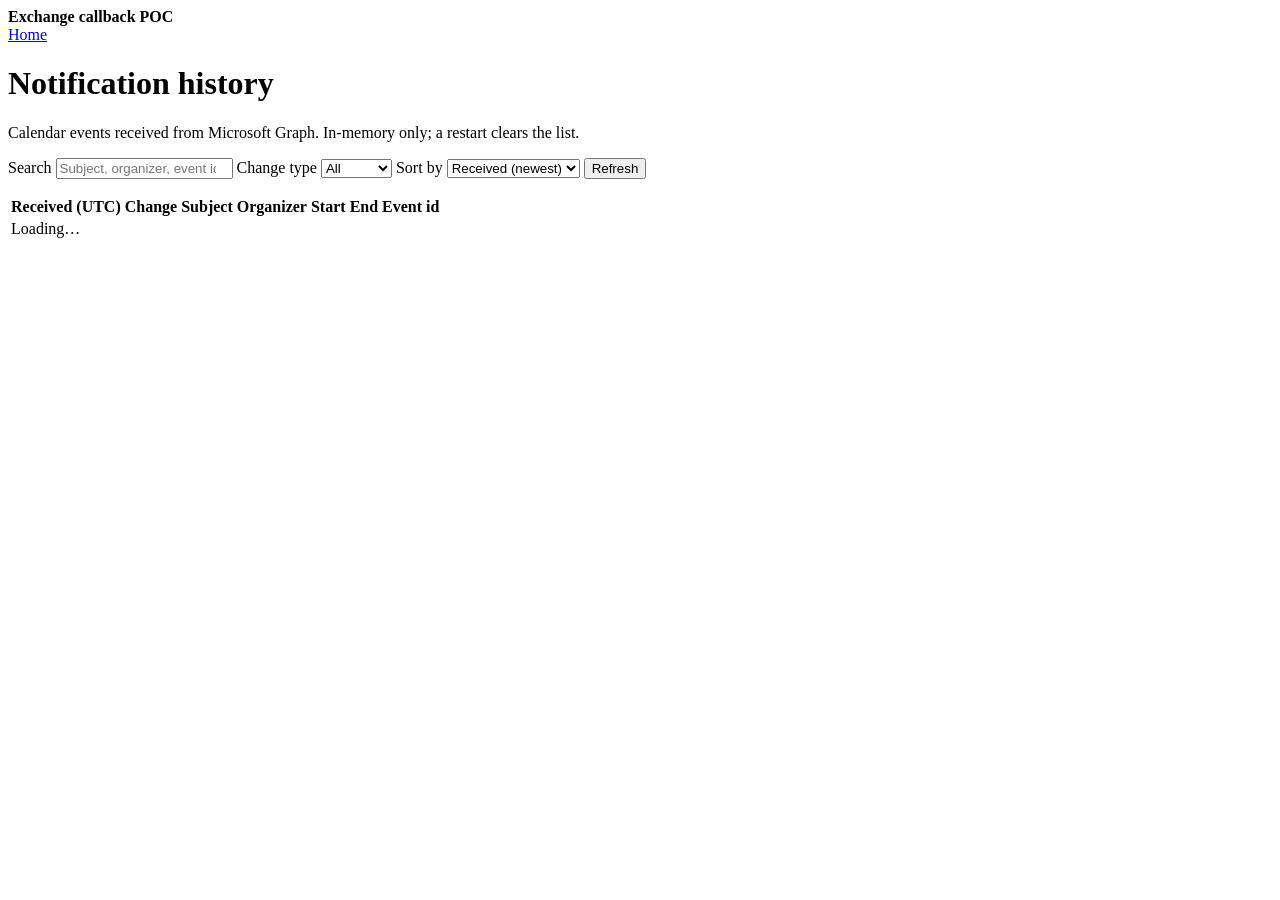
==== src/Poc.Exchange.Callback/wwwroot/notifications.html @ 8d84b08d "basic ui in place" ====
<!DOCTYPE html>
<html lang="en">
<head>
  <meta charset="utf-8" />
  <meta name="viewport" content="width=device-width, initial-scale=1" />
  <title>Notification history</title>
  <link rel="stylesheet" href="/css/site.css" />
</head>
<body>
  <header class="bar">
    <strong>Exchange callback POC</strong>
    <nav>
      <a href="/">Home</a>
    </nav>
  </header>
  <main class="wrap">
    <h1>Notification history</h1>
    <p class="meta">Calendar events received from Microsoft Graph. In-memory only; a restart clears the list.</p>

    <div class="toolbar">
      <label>
        Search
        <input id="search" type="search" placeholder="Subject, organizer, event id" />
      </label>
      <label>
        Change type
        <select id="changeType">
          <option value="">All</option>
          <option value="created">created</option>
          <option value="updated">updated</option>
          <option value="deleted">deleted</option>
        </select>
      </label>
      <label>
        Sort by
        <select id="sort">
          <option value="receivedDesc">Received (newest)</option>
          <option value="receivedAsc">Received (oldest)</option>
          <option value="subject">Subject</option>
          <option value="changeType">Change type</option>
        </select>
      </label>
      <button id="refresh" type="button">Refresh</button>
    </div>

    <p id="count" class="meta"></p>
    <p id="error" class="error" hidden></p>

    <table>
      <thead>
        <tr>
          <th>Received (UTC)</th>
          <th>Change</th>
          <th>Subject</th>
          <th>Organizer</th>
          <th>Start</th>
          <th>End</th>
          <th>Event id</th>
        </tr>
      </thead>
      <tbody id="rows">
        <tr><td class="empty" colspan="7">Loading…</td></tr>
      </tbody>
    </table>
  </main>
  <script src="/js/notifications.js"></script>
</body>
</html>
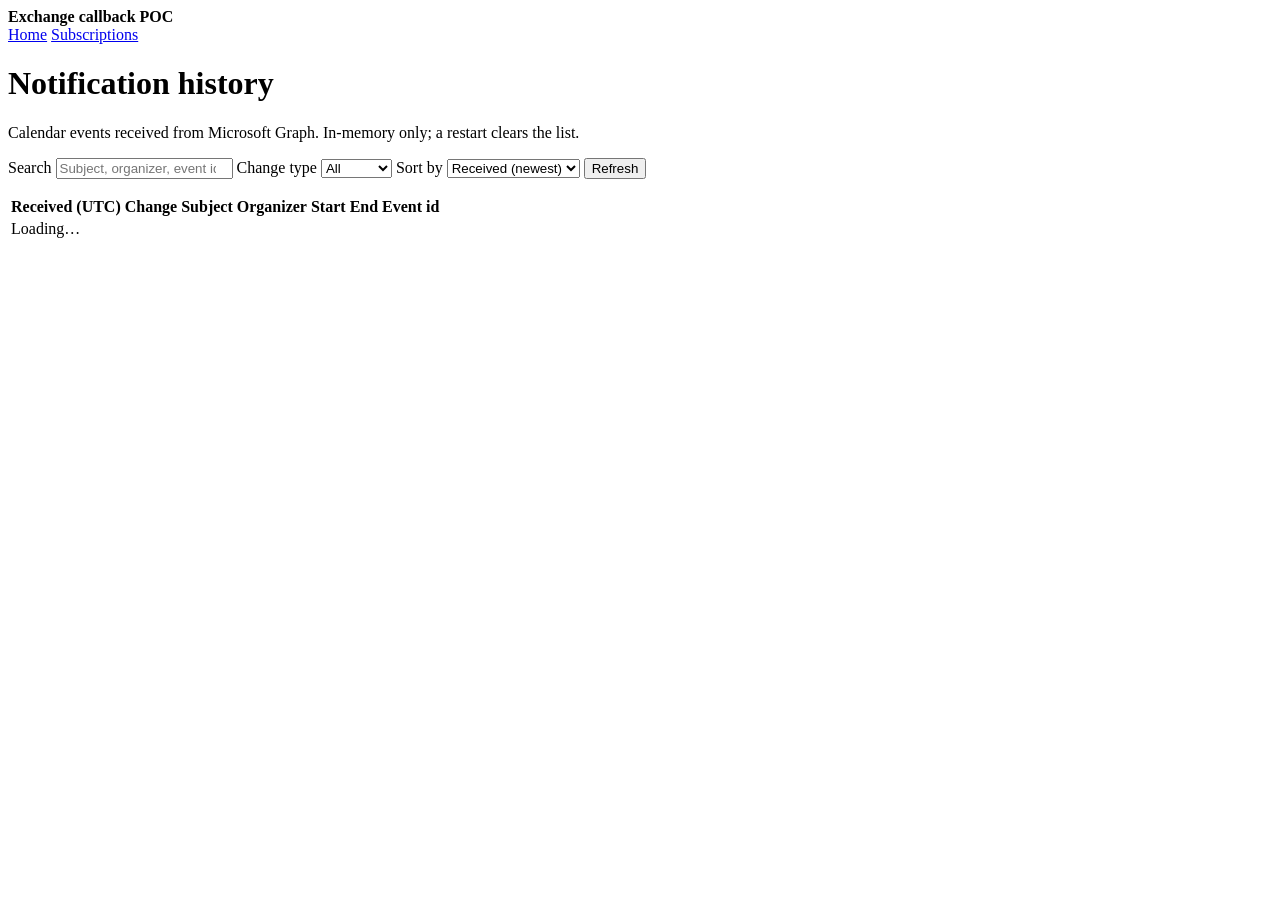
==== commit 04a7318a: "add subscription in place." ====
--- a/src/Poc.Exchange.Callback/wwwroot/notifications.html
+++ b/src/Poc.Exchange.Callback/wwwroot/notifications.html
@@ -9,8 +9,9 @@
 <body>
   <header class="bar">
     <strong>Exchange callback POC</strong>
-    <nav>
+    <nav class="nav">
       <a href="/">Home</a>
+      <a href="/subscriptions.html">Subscriptions</a>
     </nav>
   </header>
   <main class="wrap">
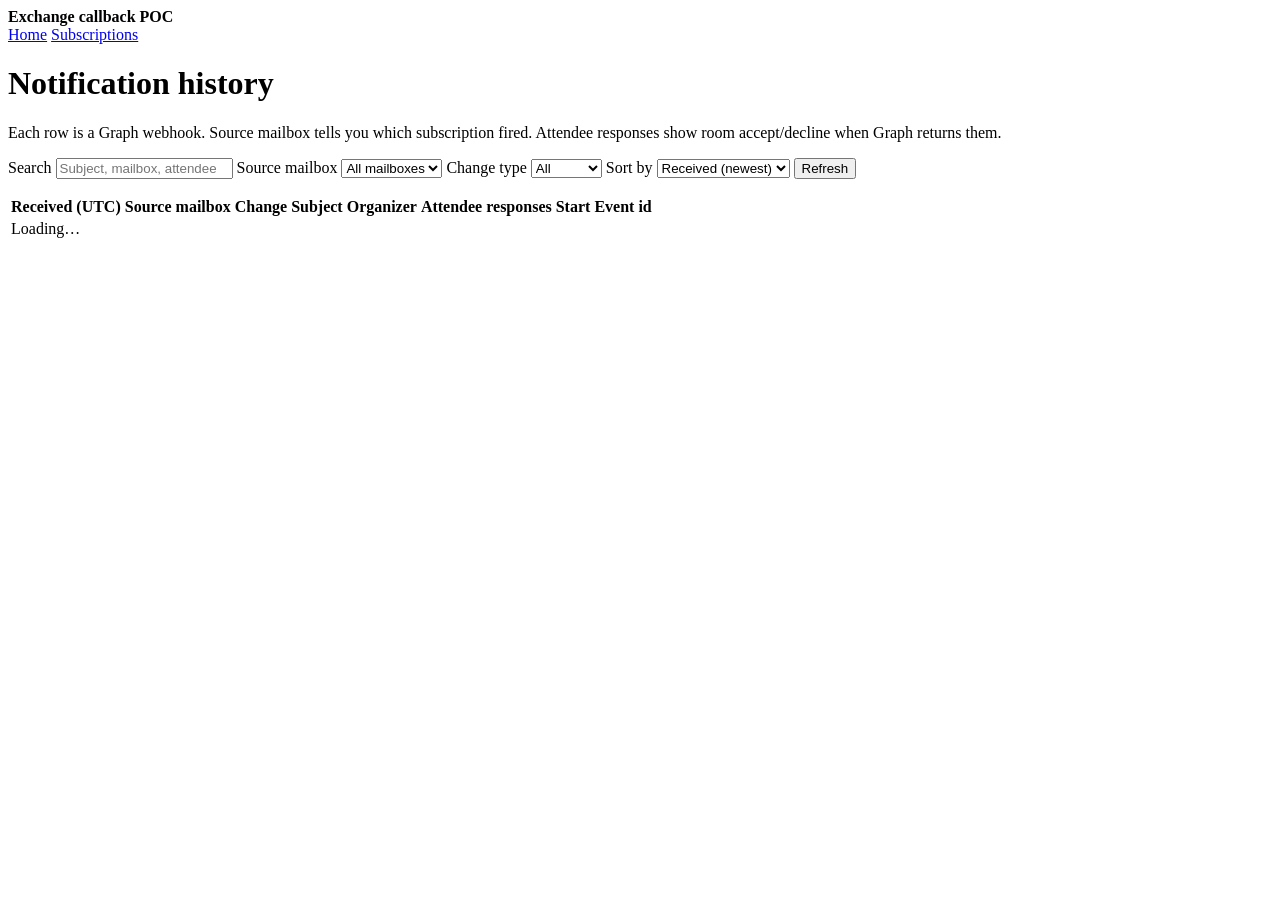
==== commit ec7f7121: "fetch status" ====
--- a/src/Poc.Exchange.Callback/wwwroot/notifications.html
+++ b/src/Poc.Exchange.Callback/wwwroot/notifications.html
@@ -16,12 +16,18 @@
   </header>
   <main class="wrap">
     <h1>Notification history</h1>
-    <p class="meta">Calendar events received from Microsoft Graph. In-memory only; a restart clears the list.</p>
+    <p class="meta">Each row is a Graph webhook. Source mailbox tells you which subscription fired. Attendee responses show room accept/decline when Graph returns them.</p>
 
     <div class="toolbar">
       <label>
         Search
-        <input id="search" type="search" placeholder="Subject, organizer, event id" />
+        <input id="search" type="search" placeholder="Subject, mailbox, attendee, event id" />
+      </label>
+      <label>
+        Source mailbox
+        <select id="sourceMailbox">
+          <option value="">All mailboxes</option>
+        </select>
       </label>
       <label>
         Change type
@@ -51,16 +57,17 @@
       <thead>
         <tr>
           <th>Received (UTC)</th>
+          <th>Source mailbox</th>
           <th>Change</th>
           <th>Subject</th>
           <th>Organizer</th>
+          <th>Attendee responses</th>
           <th>Start</th>
-          <th>End</th>
           <th>Event id</th>
         </tr>
       </thead>
       <tbody id="rows">
-        <tr><td class="empty" colspan="7">Loading…</td></tr>
+        <tr><td class="empty" colspan="8">Loading…</td></tr>
       </tbody>
     </table>
   </main>
